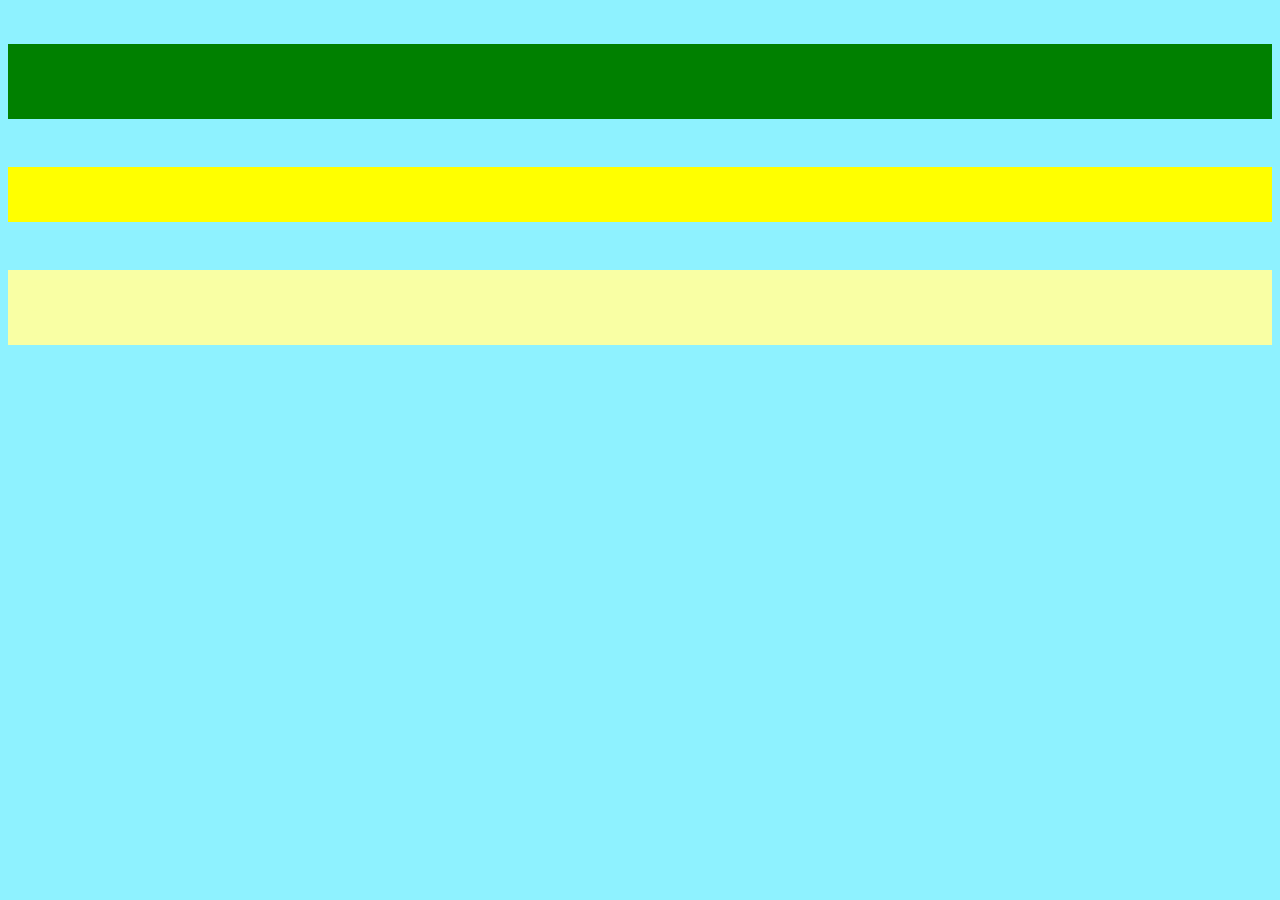
==== fundamentos/bloco-03-html-css/dia-02-html-css-primeiros-passos-em-css/index.html @ d60f7f95 "Atualiza fixacao propriedades de texto no CSS" ====
<!DOCTYPE html>
<html lang="pt-br">
  <head>
    <meta charset="UTF-8" />
    <title>HTML</title>
    <style>

        h1 {
            font-size: 65px;
            color: green;
            font-family: sans-serif;
            text-align: center;
            background-color: green;
        }

        body {
            background-color: rgb(142, 242, 255);
            font-family: serif;
            font-size: 16px;
        }

        ul {
            color: rgb(249, 255, 164);
            font-style: italic;
            line-height: 25px;
            text-decoration: underline;
            background-color: rgb(249, 255, 164);
        }
        
        p {
            color: yellow;
            font-weight: 600;
            font-size: 3em;
            background-color: yellow;
        }

        .paragraph-list{
           ;
        }

    </style>
  </head>
  <body>
    <h1>Exercícios 3.2</h1>
    <p class="paragraph-list">Qual é a sua cor favorita?</p>
    <ul class="paragraph-list">
      <li>Amarelo</li>
      <li>Vermelho</li>
      <li>Marrom</li>
    </ul>
  </body>
</html>
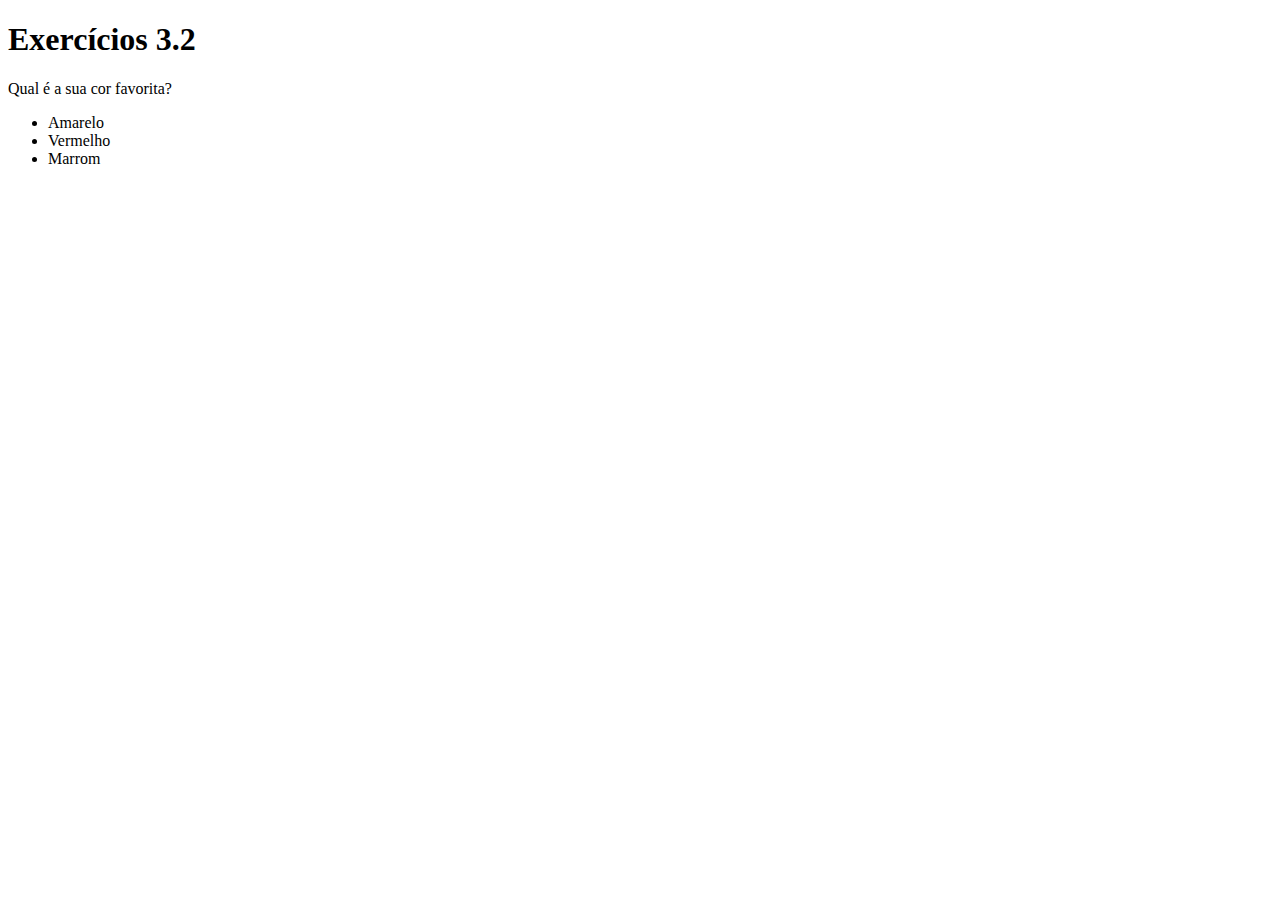
==== commit 25969157: "Atualizando" ====
--- a/fundamentos/bloco-03-html-css/dia-02-html-css-primeiros-passos-em-css/index.html
+++ b/fundamentos/bloco-03-html-css/dia-02-html-css-primeiros-passos-em-css/index.html
@@ -2,43 +2,8 @@
 <html lang="pt-br">
   <head>
     <meta charset="UTF-8" />
-    <title>HTML</title>
-    <style>
-
-        h1 {
-            font-size: 65px;
-            color: green;
-            font-family: sans-serif;
-            text-align: center;
-            background-color: green;
-        }
-
-        body {
-            background-color: rgb(142, 242, 255);
-            font-family: serif;
-            font-size: 16px;
-        }
-
-        ul {
-            color: rgb(249, 255, 164);
-            font-style: italic;
-            line-height: 25px;
-            text-decoration: underline;
-            background-color: rgb(249, 255, 164);
-        }
-        
-        p {
-            color: yellow;
-            font-weight: 600;
-            font-size: 3em;
-            background-color: yellow;
-        }
-
-        .paragraph-list{
-           ;
-        }
-
-    </style>
+    <title>Exercício</title>
+    <link rel="stylesheet" type="text/css" href="style.css">
   </head>
   <body>
     <h1>Exercícios 3.2</h1>
